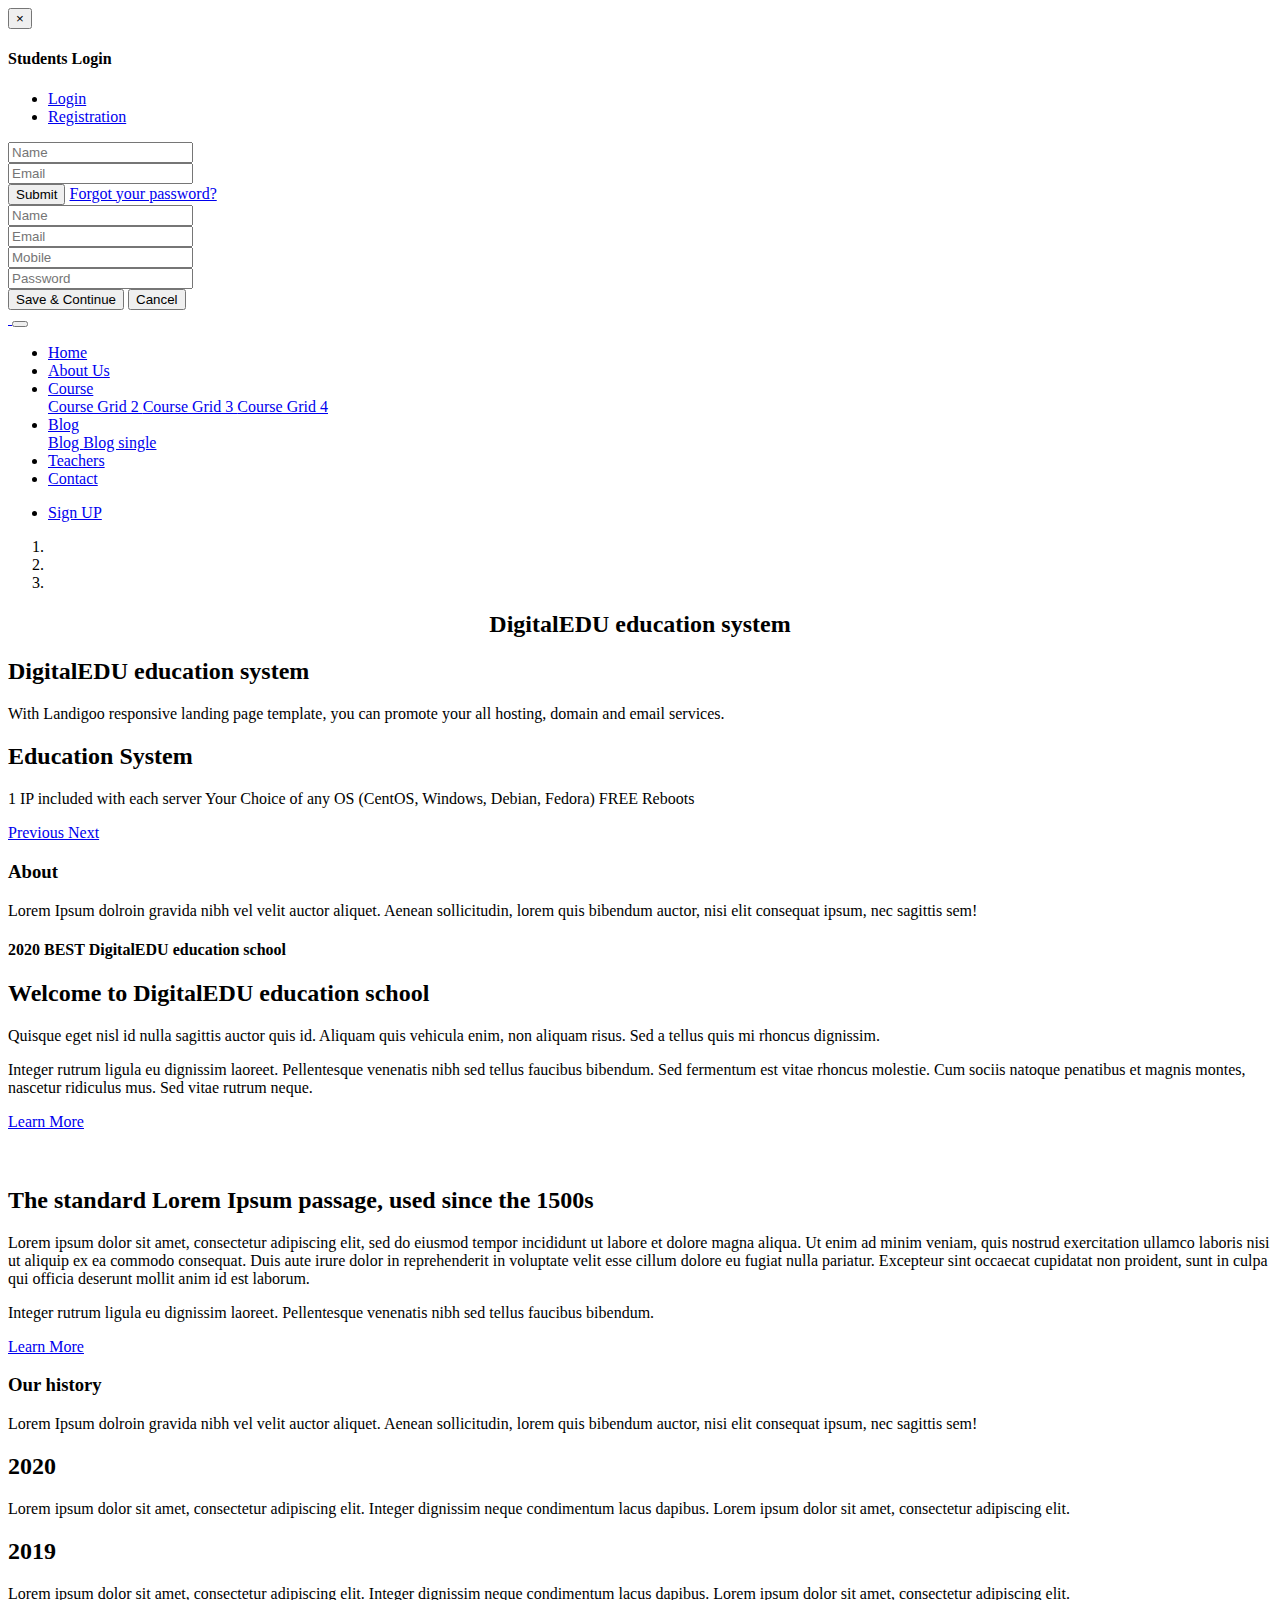
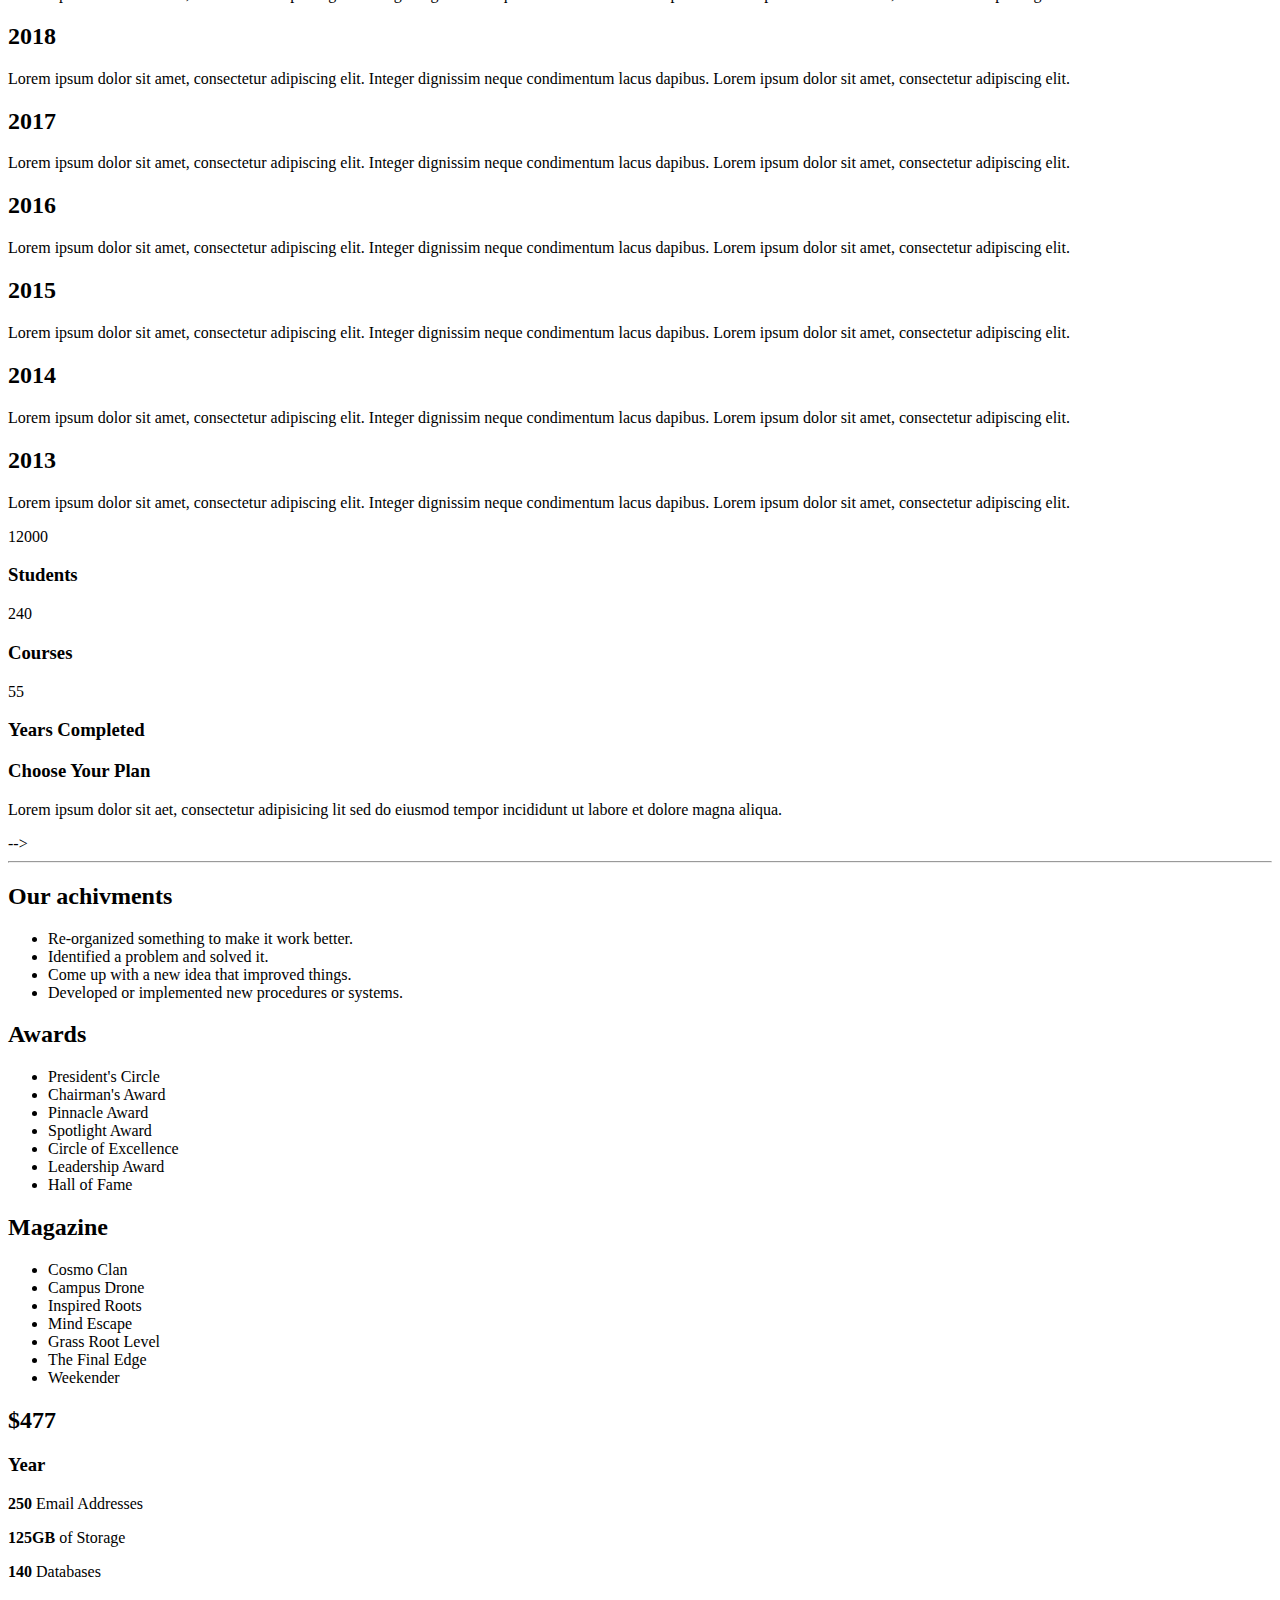
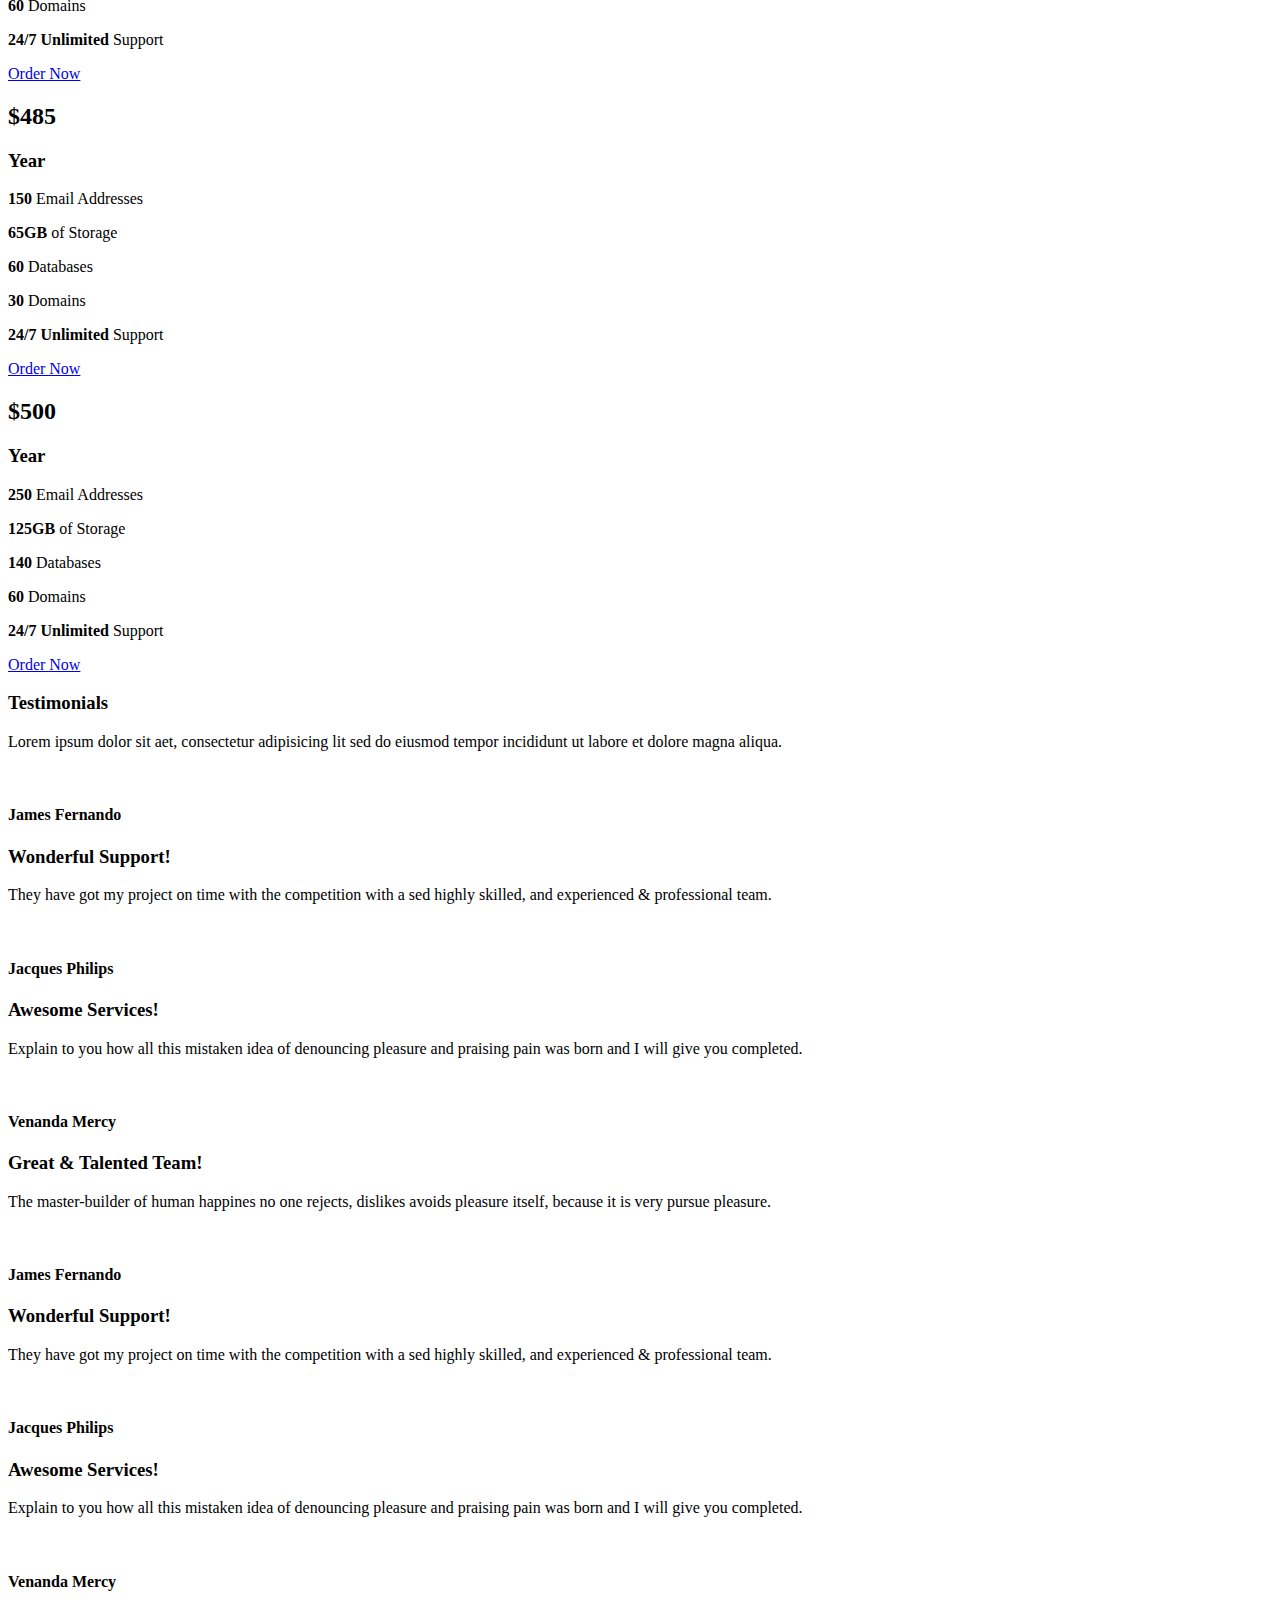
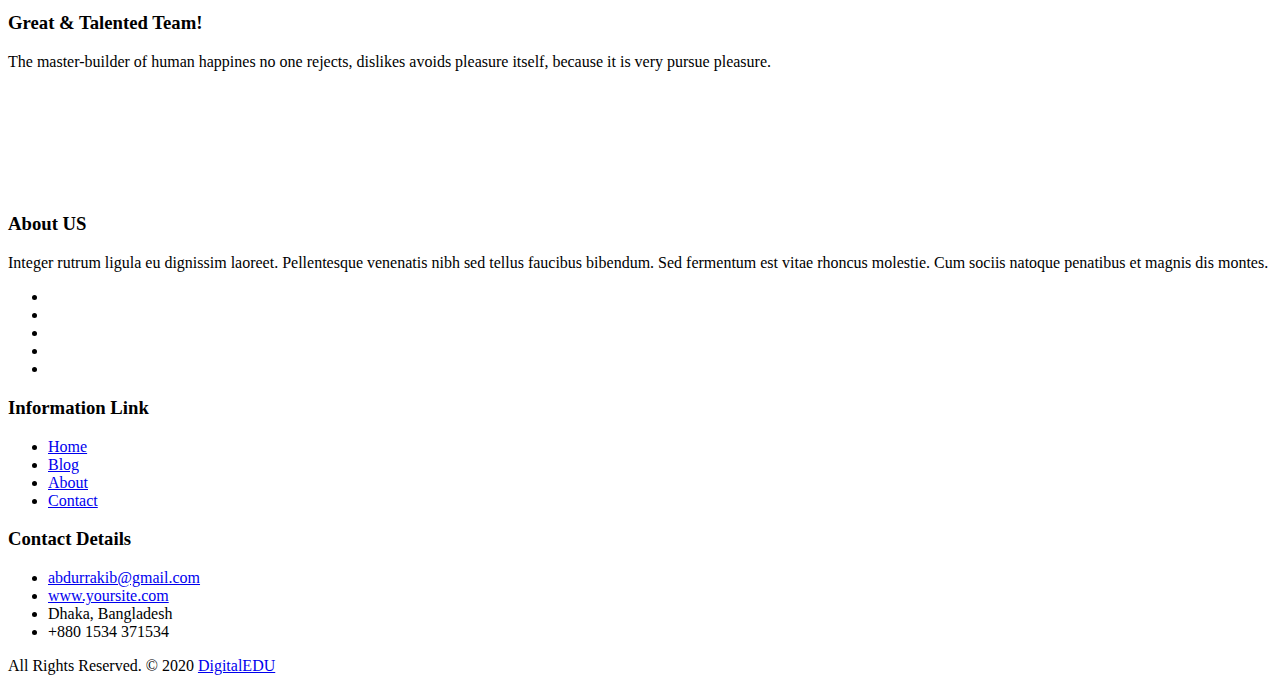
==== index.html @ 0feaf0c2 "Add files via upload" ====
<!DOCTYPE html>
<html lang="en">
<!-- Basic -->
<meta charset="utf-8">
<meta http-equiv="X-UA-Compatible" content="IE=edge">

<!-- Mobile Metas -->
<meta name="viewport" content="width=device-width, initial-scale=1">

<!-- Site Metas -->
<title>DigitalEDU - Education Responsive HTML5 Template</title>
<meta name="keywords" content="">
<meta name="description" content="">
<meta name="author" content="">

<!-- Site Icons -->
<link rel="shortcut icon" href="images/favicon.ico" type="image/x-icon" />
<link rel="apple-touch-icon" href="images/apple-touch-icon.png">

<!-- Bootstrap CSS -->
<link rel="stylesheet" href="css/bootstrap.min.css">
<!-- Site CSS -->
<link rel="stylesheet" href="style.css">
<!-- ALL VERSION CSS -->
<link rel="stylesheet" href="css/versions.css">
<!-- Responsive CSS -->
<link rel="stylesheet" href="css/responsive.css">
<!-- Custom CSS -->
<link rel="stylesheet" href="css/custom.css">

<!-- Modernizer for Portfolio -->
<script src="js/modernizer.js"></script>

<!--[if lt IE 9]>
      <script src="https://oss.maxcdn.com/libs/html5shiv/3.7.0/html5shiv.js"></script>
      <script src="https://oss.maxcdn.com/libs/respond.js/1.4.2/respond.min.js"></script>
    <![endif]-->

</head>

<body class="host_version">

    <!-- Modal -->
    <div class="modal fade" id="login" tabindex="-1" role="dialog" aria-labelledby="myModalLabel">
        <div class="modal-dialog modal-dialog-centered modal-lg" role="document">
            <div class="modal-content">
                <div class="modal-header tit-up">
                    <button type="button" class="close" data-dismiss="modal" aria-hidden="true">&times;</button>
                    <h4 class="modal-title">Students Login</h4>
                </div>
                <div class="modal-body customer-box">
                    <!-- Nav tabs -->
                    <ul class="nav nav-tabs">
                        <li><a class="active" href="#Login" data-toggle="tab">Login</a></li>
                        <li><a href="#Registration" data-toggle="tab">Registration</a></li>
                    </ul>
                    <!-- Tab panes -->
                    <div class="tab-content">
                        <div class="tab-pane active" id="Login">
                            <form role="form" class="form-horizontal">
                                <div class="form-group">
                                    <div class="col-sm-12">
                                        <input class="form-control" id="email1" placeholder="Name" type="text">
                                    </div>
                                </div>
                                <div class="form-group">
                                    <div class="col-sm-12">
                                        <input class="form-control" id="exampleInputPassword1" placeholder="Email" type="email">
                                    </div>
                                </div>
                                <div class="row">
                                    <div class="col-sm-10">
                                        <button type="submit" class="btn btn-light btn-radius btn-brd grd1">
										Submit
									</button>
                                        <a class="for-pwd" href="javascript:;">Forgot your password?</a>
                                    </div>
                                </div>
                            </form>
                        </div>
                        <div class="tab-pane" id="Registration">
                            <form role="form" class="form-horizontal">
                                <div class="form-group">
                                    <div class="col-sm-12">
                                        <input class="form-control" placeholder="Name" type="text">
                                    </div>
                                </div>
                                <div class="form-group">
                                    <div class="col-sm-12">
                                        <input class="form-control" id="email" placeholder="Email" type="email">
                                    </div>
                                </div>
                                <div class="form-group">
                                    <div class="col-sm-12">
                                        <input class="form-control" id="mobile" placeholder="Mobile" type="email">
                                    </div>
                                </div>
                                <div class="form-group">
                                    <div class="col-sm-12">
                                        <input class="form-control" id="password" placeholder="Password" type="password">
                                    </div>
                                </div>
                                <div class="row">
                                    <div class="col-sm-10">
                                        <button type="button" class="btn btn-light btn-radius btn-brd grd1">
										Save &amp; Continue
									</button>
                                        <button type="button" class="btn btn-light btn-radius btn-brd grd1">
										Cancel</button>
                                    </div>
                                </div>
                            </form>
                        </div>
                    </div>
                </div>
            </div>
        </div>
    </div>

    <!-- LOADER -->
    <div id="preloader">
        <div class="loader-container">
            <div class="progress-br float shadow">
                <div class="progress__item"></div>
            </div>
        </div>
    </div>
    <!-- END LOADER -->

    <!-- Start header -->
    <header class="top-navbar">
        <nav class="navbar navbar-expand-lg navbar-light bg-light">
            <div class="container-fluid">
                <a class="navbar-brand" href="index.html">
                    <img src="images/d_u_logo.png" alt="" />
                </a>
                <button class="navbar-toggler" type="button" data-toggle="collapse" data-target="#navbars-host" aria-controls="navbars-rs-food" aria-expanded="false" aria-label="Toggle navigation">
					<span class="icon-bar"></span>
                    <span class="icon-bar"></span>
                    <span class="icon-bar"></span>
				</button>
                <div class="collapse navbar-collapse" id="navbars-host">
                    <ul class="navbar-nav ml-auto">
                        <li class="nav-item active"><a class="nav-link" href="index.html">Home</a></li>
                        <li class="nav-item"><a class="nav-link" href="about.html">About Us</a></li>
                        <li class="nav-item dropdown">
                            <a class="nav-link dropdown-toggle" href="#" id="dropdown-a" data-toggle="dropdown">Course </a>
                            <div class="dropdown-menu" aria-labelledby="dropdown-a">
                                <a class="dropdown-item" href="course-grid-2.html">Course Grid 2 </a>
                                <a class="dropdown-item" href="course-grid-3.html">Course Grid 3 </a>
                                <a class="dropdown-item" href="course-grid-4.html">Course Grid 4 </a>
                            </div>
                        </li>
                        <li class="nav-item dropdown">
                            <a class="nav-link dropdown-toggle" href="#" id="dropdown-a" data-toggle="dropdown">Blog </a>
                            <div class="dropdown-menu" aria-labelledby="dropdown-a">
                                <a class="dropdown-item" href="blog.html">Blog </a>
                                <a class="dropdown-item" href="blog-single.html">Blog single </a>
                            </div>
                        </li>
                        <li class="nav-item"><a class="nav-link" href="teachers.html">Teachers</a></li>

                        <li class="nav-item"><a class="nav-link" href="contact.html">Contact</a></li>
                    </ul>
                    <ul class="nav navbar-nav navbar-right">
                        <li><a class="hover-btn-new log orange" href="#" data-toggle="modal" data-target="#login"><span>Sign UP</span></a></li>
                    </ul>
                </div>
            </div>
        </nav>
    </header>
    <!-- End header -->

    <div id="carouselExampleControls" class="carousel slide bs-slider box-slider" data-ride="carousel" data-pause="hover" data-interval="false">
        <!-- Indicators -->
        <ol class="carousel-indicators">
            <li data-target="#carouselExampleControls" data-slide-to="0" class="active"></li>
            <li data-target="#carouselExampleControls" data-slide-to="1"></li>
            <li data-target="#carouselExampleControls" data-slide-to="2"></li>
        </ol>
        <div class="carousel-inner" role="listbox">
            <div class="carousel-item active">
                <div id="home" class="first-section" style="background-image:url('images/slider-01.jpg');">
                    <div class="dtab">
                        <div class="container">
                            <div class="row">
                                <div class="col-md-12 col-sm-12 text-right">
                                    <div class="big-tagline">
                                        <h2 style="text-align:center;"><strong>DigitalEDU </strong> education system</h2>
                                    </div>
                                </div>
                            </div>
                            <!-- end row -->
                        </div>
                        <!-- end container -->
                    </div>
                </div>
                <!-- end section -->
            </div>
            <div class="carousel-item">
                <div id="home" class="first-section" style="background-image:url('images/slider-02.jpg');">
                    <div class="dtab">
                        <div class="container">
                            <div class="row">
                                <div class="col-md-12 col-sm-12 text-left">
                                    <div class="big-tagline">
                                        <h2 data-animation="animated zoomInRight">DigitalEDU <strong>education system</strong></h2>
                                        <p class="lead" data-animation="animated fadeInLeft">With Landigoo responsive landing page template, you can promote your all hosting, domain and email services. </p>
                                    </div>
                                </div>
                            </div>
                            <!-- end row -->
                        </div>
                        <!-- end container -->
                    </div>
                </div>
                <!-- end section -->
            </div>
            <div class="carousel-item">
                <div id="home" class="first-section" style="background-image:url('images/slider-03.jpg');">
                    <div class="dtab">
                        <div class="container">
                            <div class="row">
                                <div class="col-md-12 col-sm-12 text-center">
                                    <div class="big-tagline">
                                        <h2 data-animation="animated zoomInRight"><strong>Education</strong> System</h2>
                                        <p class="lead" data-animation="animated fadeInLeft">1 IP included with each server Your Choice of any OS (CentOS, Windows, Debian, Fedora) FREE Reboots</p>
                                    </div>
                                </div>
                            </div>
                            <!-- end row -->
                        </div>
                        <!-- end container -->
                    </div>
                </div>
                <!-- end section -->
            </div>
            <!-- Left Control -->
            <a class="new-effect carousel-control-prev" href="#carouselExampleControls" role="button" data-slide="prev">
                <span class="fa fa-angle-left" aria-hidden="true"></span>
                <span class="sr-only">Previous</span>
            </a>

            <!-- Right Control -->
            <a class="new-effect carousel-control-next" href="#carouselExampleControls" role="button" data-slide="next">
                <span class="fa fa-angle-right" aria-hidden="true"></span>
                <span class="sr-only">Next</span>
            </a>
        </div>
    </div>

    <div id="overviews" class="section wb">
        <div class="container">
            <div class="section-title row text-center">
                <div class="col-md-8 offset-md-2">
                    <h3>About</h3>
                    <p class="lead">Lorem Ipsum dolroin gravida nibh vel velit auctor aliquet. Aenean sollicitudin, lorem quis bibendum auctor, nisi elit consequat ipsum, nec sagittis sem!</p>
                </div>
            </div>
            <!-- end title -->

            <div class="row align-items-center">
                <div class="col-xl-6 col-lg-6 col-md-12 col-sm-12">
                    <div class="message-box">
                        <h4>2020 BEST DigitalEDU education school</h4>
                        <h2>Welcome to DigitalEDU education school</h2>
                        <p>Quisque eget nisl id nulla sagittis auctor quis id. Aliquam quis vehicula enim, non aliquam risus. Sed a tellus quis mi rhoncus dignissim.</p>

                        <p> Integer rutrum ligula eu dignissim laoreet. Pellentesque venenatis nibh sed tellus faucibus bibendum. Sed fermentum est vitae rhoncus molestie. Cum sociis natoque penatibus et magnis montes, nascetur ridiculus mus. Sed vitae rutrum
                            neque. </p>

                        <a href="#" class="hover-btn-new orange"><span>Learn More</span></a>
                    </div>
                    <!-- end messagebox -->
                </div>
                <!-- end col -->

                <div class="col-xl-6 col-lg-6 col-md-12 col-sm-12">
                    <div class="post-media wow fadeIn">
                        <img src="images/about_02.jpg" alt="" class="img-fluid img-rounded">
                    </div>
                    <!-- end media -->
                </div>
                <!-- end col -->
            </div>
            <div class="row align-items-center">
                <div class="col-xl-6 col-lg-6 col-md-12 col-sm-12">
                    <div class="post-media wow fadeIn">
                        <img src="images/about_03.jpg" alt="" class="img-fluid img-rounded">
                    </div>
                    <!-- end media -->
                </div>
                <!-- end col -->

                <div class="col-xl-6 col-lg-6 col-md-12 col-sm-12">
                    <div class="message-box">
                        <h2>The standard Lorem Ipsum passage, used since the 1500s</h2>
                        <p>Lorem ipsum dolor sit amet, consectetur adipiscing elit, sed do eiusmod tempor incididunt ut labore et dolore magna aliqua. Ut enim ad minim veniam, quis nostrud exercitation ullamco laboris nisi ut aliquip ex ea commodo consequat.
                            Duis aute irure dolor in reprehenderit in voluptate velit esse cillum dolore eu fugiat nulla pariatur. Excepteur sint occaecat cupidatat non proident, sunt in culpa qui officia deserunt mollit anim id est laborum.</p>

                        <p> Integer rutrum ligula eu dignissim laoreet. Pellentesque venenatis nibh sed tellus faucibus bibendum.</p>

                        <a href="#" class="hover-btn-new orange"><span>Learn More</span></a>
                    </div>
                    <!-- end messagebox -->
                </div>
                <!-- end col -->

            </div>
            <!-- end row -->
        </div>
        <!-- end container -->
    </div>
    <!-- end section -->

    <section class="section lb page-section">
        <div class="container">
            <div class="section-title row text-center">
                <div class="col-md-8 offset-md-2">
                    <h3>Our history</h3>
                    <p class="lead">Lorem Ipsum dolroin gravida nibh vel velit auctor aliquet. Aenean sollicitudin, lorem quis bibendum auctor, nisi elit consequat ipsum, nec sagittis sem!</p>
                </div>
            </div>
            <!-- end title -->
            <div class="timeline">
                <div class="timeline__wrap">
                    <div class="timeline__items">
                        <div class="timeline__item">
                            <div class="timeline__content img-bg-01">
                                <h2>2020</h2>
                                <p>Lorem ipsum dolor sit amet, consectetur adipiscing elit. Integer dignissim neque condimentum lacus dapibus. Lorem ipsum dolor sit amet, consectetur adipiscing elit.</p>
                            </div>
                        </div>
                        <div class="timeline__item">
                            <div class="timeline__content img-bg-02">
                                <h2>2019</h2>
                                <p>Lorem ipsum dolor sit amet, consectetur adipiscing elit. Integer dignissim neque condimentum lacus dapibus. Lorem ipsum dolor sit amet, consectetur adipiscing elit.</p>
                            </div>
                        </div>
                        <div class="timeline__item">
                            <div class="timeline__content img-bg-03">
                                <h2>2018</h2>
                                <p>Lorem ipsum dolor sit amet, consectetur adipiscing elit. Integer dignissim neque condimentum lacus dapibus. Lorem ipsum dolor sit amet, consectetur adipiscing elit.</p>
                            </div>
                        </div>
                        <div class="timeline__item">
                            <div class="timeline__content img-bg-04">
                                <h2>2017</h2>
                                <p>Lorem ipsum dolor sit amet, consectetur adipiscing elit. Integer dignissim neque condimentum lacus dapibus. Lorem ipsum dolor sit amet, consectetur adipiscing elit.</p>
                            </div>
                        </div>
                        <div class="timeline__item">
                            <div class="timeline__content img-bg-01">
                                <h2>2016</h2>
                                <p>Lorem ipsum dolor sit amet, consectetur adipiscing elit. Integer dignissim neque condimentum lacus dapibus. Lorem ipsum dolor sit amet, consectetur adipiscing elit.</p>
                            </div>
                        </div>
                        <div class="timeline__item">
                            <div class="timeline__content img-bg-02">
                                <h2>2015</h2>
                                <p>Lorem ipsum dolor sit amet, consectetur adipiscing elit. Integer dignissim neque condimentum lacus dapibus. Lorem ipsum dolor sit amet, consectetur adipiscing elit.</p>
                            </div>
                        </div>
                        <div class="timeline__item">
                            <div class="timeline__content img-bg-03">
                                <h2>2014</h2>
                                <p>Lorem ipsum dolor sit amet, consectetur adipiscing elit. Integer dignissim neque condimentum lacus dapibus. Lorem ipsum dolor sit amet, consectetur adipiscing elit.</p>
                            </div>
                        </div>
                        <div class="timeline__item">
                            <div class="timeline__content img-bg-04">
                                <h2>2013</h2>
                                <p>Lorem ipsum dolor sit amet, consectetur adipiscing elit. Integer dignissim neque condimentum lacus dapibus. Lorem ipsum dolor sit amet, consectetur adipiscing elit.</p>
                            </div>
                        </div>
                    </div>
                </div>
            </div>
        </div>
    </section>

    <div class="section cl">
        <div class="container">
            <div class="row text-left stat-wrap">
                <div class="col-md-4 col-sm-4 col-xs-12">
                    <span data-scroll class="global-radius icon_wrap effect-1 alignleft"><i class="flaticon-study"></i></span>
                    <p class="stat_count">12000</p>
                    <h3>Students</h3>
                </div>
                <!-- end col -->

                <div class="col-md-4 col-sm-4 col-xs-12">
                    <span data-scroll class="global-radius icon_wrap effect-1 alignleft"><i class="flaticon-online"></i></span>
                    <p class="stat_count">240</p>
                    <h3>Courses</h3>
                </div>
                <!-- end col -->

                <div class="col-md-4 col-sm-4 col-xs-12">
                    <span data-scroll class="global-radius icon_wrap effect-1 alignleft"><i class="flaticon-years"></i></span>
                    <p class="stat_count">55</p>
                    <h3>Years Completed</h3>
                </div>
                <!-- end col -->
            </div>
            <!-- end row -->
        </div>
        <!-- end container -->
    </div>
    <!-- end section -->

    <div id="plan" class="section lb">
        <div class="container">
            <div class="section-title text-center">
                <h3>Choose Your Plan</h3>
                <p>Lorem ipsum dolor sit aet, consectetur adipisicing lit sed do eiusmod tempor incididunt ut labore et dolore magna aliqua. </p>
            </div>
            <!-- end title -->

            <!-- <div class="row">
                <div class="col-md-6 offset-md-3">
                    <div class="message-box">
                        <ul class="nav nav-pills nav-stacked" id="myTabs">
                            <li><a class="active" href="#tab1" data-toggle="pill">Awards</a></li>
                            <li><a href="#tab2" data-toggle="pill">Our courses</a></li>
                        </ul>
                    </div>
                </div>
                <!-- end col -->
        </div> -->

        <hr class="invis">

        <div class="row">
            <div class="col-md-12">
                <div class="tab-content">
                    <div class="tab-pane active fade show" id="tab1">
                        <div class="row text-center">
                            <div class="col-md-4">
                                <div class="pricing-table pricing-table-highlighted">
                                    <div class="pricing-table-header grd1">
                                        <h2>Our achivments</h2>
                                    </div>
                                    <div class="pricing-table-space"></div>
                                    <div class="pricing-table-features">
                                        <ul>
                                            <li>Re-organized something to make it work better.</li>
                                            <li>Identified a problem and solved it.</li>
                                            <li>Come up with a new idea that improved things.</li>
                                            <li>Developed or implemented new procedures or systems.</li>
                                        </ul>
                                    </div>
                                    <div class="pricing-table-sign-up">
                                        <a href="#" class="hover-btn-new orange"><span></span></a>
                                    </div>
                                </div>
                            </div>
                            <div class="col-md-4">
                                <div class="pricing-table pricing-table-highlighted">
                                    <div class="pricing-table-header grd1">
                                        <h2>Awards</h2>

                                    </div>
                                    <div class="pricing-table-space"></div>
                                    <div class="pricing-table-features">
                                        <ul>
                                            <li>President's Circle</li>
                                            <li>Chairman's Award</li>
                                            <li>Pinnacle Award</li>
                                            <li>Spotlight Award</li>
                                            <li>Circle of Excellence</li>
                                            <li>Leadership Award</li>
                                            <li>Hall of Fame</li>
                                        </ul>
                                    </div>
                                    <div class="pricing-table-sign-up">
                                        <a href="#" class="hover-btn-new orange"><span></span></a>
                                    </div>
                                </div>
                            </div>

                            <div class="col-md-4">
                                <div class="pricing-table pricing-table-highlighted">
                                    <div class="pricing-table-header grd1">
                                        <h2>Magazine</h2>

                                    </div>
                                    <div class="pricing-table-space"></div>
                                    <div class="pricing-table-features">
                                        <ul>
                                            <li>Cosmo Clan</li>
                                            <li>Campus Drone</li>
                                            <li>Inspired Roots</li>
                                            <li>Mind Escape</li>
                                            <li>Grass Root Level</li>
                                            <li>The Final Edge</li>
                                            <li>Weekender</li>
                                        </ul>
                                    </div>
                                    <div class="pricing-table-sign-up">
                                        <a href="#" class="hover-btn-new orange"><span></span></a>
                                    </div>
                                </div>
                            </div>
                        </div>
                        <!-- end row -->
                    </div>
                    <!-- end pane -->

                    <div class="tab-pane fade" id="tab2">
                        <div class="row text-center">
                            <div class="col-md-4">
                                <div class="pricing-table pricing-table-highlighted">
                                    <div class="pricing-table-header grd1">
                                        <h2>$477</h2>
                                        <h3>Year</h3>
                                    </div>
                                    <div class="pricing-table-space"></div>
                                    <div class="pricing-table-features">
                                        <p><i class="fa fa-envelope-o"></i> <strong>250</strong> Email Addresses</p>
                                        <p><i class="fa fa-rocket"></i> <strong>125GB</strong> of Storage</p>
                                        <p><i class="fa fa-database"></i> <strong>140</strong> Databases</p>
                                        <p><i class="fa fa-link"></i> <strong>60</strong> Domains</p>
                                        <p><i class="fa fa-life-ring"></i> <strong>24/7 Unlimited</strong> Support</p>
                                    </div>
                                    <div class="pricing-table-sign-up">
                                        <a href="#" class="hover-btn-new orange"><span>Order Now</span></a>
                                    </div>
                                </div>
                            </div>
                            <div class="col-md-4">
                                <div class="pricing-table pricing-table-highlighted">
                                    <div class="pricing-table-header grd1">
                                        <h2>$485</h2>
                                        <h3>Year</h3>
                                    </div>
                                    <div class="pricing-table-space"></div>
                                    <div class="pricing-table-features">
                                        <p><i class="fa fa-envelope-o"></i> <strong>150</strong> Email Addresses</p>
                                        <p><i class="fa fa-rocket"></i> <strong>65GB</strong> of Storage</p>
                                        <p><i class="fa fa-database"></i> <strong>60</strong> Databases</p>
                                        <p><i class="fa fa-link"></i> <strong>30</strong> Domains</p>
                                        <p><i class="fa fa-life-ring"></i> <strong>24/7 Unlimited</strong> Support</p>
                                    </div>
                                    <div class="pricing-table-sign-up">
                                        <a href="#" class="hover-btn-new orange"><span>Order Now</span></a>
                                    </div>
                                </div>
                            </div>

                            <div class="col-md-4">
                                <div class="pricing-table pricing-table-highlighted">
                                    <div class="pricing-table-header grd1">
                                        <h2>$500</h2>
                                        <h3>Year</h3>
                                    </div>
                                    <div class="pricing-table-space"></div>
                                    <div class="pricing-table-features">
                                        <p><i class="fa fa-envelope-o"></i> <strong>250</strong> Email Addresses</p>
                                        <p><i class="fa fa-rocket"></i> <strong>125GB</strong> of Storage</p>
                                        <p><i class="fa fa-database"></i> <strong>140</strong> Databases</p>
                                        <p><i class="fa fa-link"></i> <strong>60</strong> Domains</p>
                                        <p><i class="fa fa-life-ring"></i> <strong>24/7 Unlimited</strong> Support</p>
                                    </div>
                                    <div class="pricing-table-sign-up">
                                        <a href="#" class="hover-btn-new orange"><span>Order Now</span></a>
                                    </div>
                                </div>
                            </div>
                        </div>
                        <!-- end row -->
                    </div>
                    <!-- end pane -->
                </div>
                <!-- end content -->
            </div>
            <!-- end col -->
        </div>
        <!-- end row -->
    </div>
    <!-- end container -->
    </div>
    <!-- end section -->

    <div id="testimonials" class="parallax section db parallax-off" style="background-image:url('images/parallax_04.jpg');">
        <div class="container">
            <div class="section-title text-center">
                <h3>Testimonials</h3>
                <p>Lorem ipsum dolor sit aet, consectetur adipisicing lit sed do eiusmod tempor incididunt ut labore et dolore magna aliqua. </p>
            </div>
            <!-- end title -->

            <div class="row">
                <div class="col-md-12 col-sm-12">
                    <div class="testi-carousel owl-carousel owl-theme">
                        <div class="testimonial clearfix">
                            <div class="testi-meta">
                                <img src="images/testi_01.png" alt="" class="img-fluid">
                                <h4>James Fernando </h4>
                            </div>
                            <div class="desc">
                                <h3><i class="fa fa-quote-left"></i> Wonderful Support!</h3>
                                <p class="lead">They have got my project on time with the competition with a sed highly skilled, and experienced & professional team.</p>
                            </div>
                            <!-- end testi-meta -->
                        </div>
                        <!-- end testimonial -->

                        <div class="testimonial clearfix">
                            <div class="testi-meta">
                                <img src="images/testi_02.png" alt="" class="img-fluid">
                                <h4>Jacques Philips </h4>
                            </div>
                            <div class="desc">
                                <h3><i class="fa fa-quote-left"></i> Awesome Services!</h3>
                                <p class="lead">Explain to you how all this mistaken idea of denouncing pleasure and praising pain was born and I will give you completed.</p>
                            </div>
                            <!-- end testi-meta -->
                        </div>
                        <!-- end testimonial -->

                        <div class="testimonial clearfix">
                            <div class="testi-meta">
                                <img src="images/testi_03.png" alt="" class="img-fluid ">
                                <h4>Venanda Mercy </h4>
                            </div>
                            <div class="desc">
                                <h3><i class="fa fa-quote-left"></i> Great & Talented Team!</h3>
                                <p class="lead">The master-builder of human happines no one rejects, dislikes avoids pleasure itself, because it is very pursue pleasure. </p>
                            </div>
                            <!-- end testi-meta -->
                        </div>
                        <!-- end testimonial -->
                        <div class="testimonial clearfix">
                            <div class="testi-meta">
                                <img src="images/testi_01.png" alt="" class="img-fluid">
                                <h4>James Fernando </h4>
                            </div>
                            <div class="desc">
                                <h3><i class="fa fa-quote-left"></i> Wonderful Support!</h3>
                                <p class="lead">They have got my project on time with the competition with a sed highly skilled, and experienced & professional team.</p>
                            </div>
                            <!-- end testi-meta -->
                        </div>
                        <!-- end testimonial -->

                        <div class="testimonial clearfix">
                            <div class="testi-meta">
                                <img src="images/testi_02.png" alt="" class="img-fluid">
                                <h4>Jacques Philips </h4>
                            </div>
                            <div class="desc">
                                <h3><i class="fa fa-quote-left"></i> Awesome Services!</h3>
                                <p class="lead">Explain to you how all this mistaken idea of denouncing pleasure and praising pain was born and I will give you completed.</p>
                            </div>
                            <!-- end testi-meta -->
                        </div>
                        <!-- end testimonial -->

                        <div class="testimonial clearfix">
                            <div class="testi-meta">
                                <img src="images/testi_03.png" alt="" class="img-fluid">
                                <h4>Venanda Mercy </h4>
                            </div>
                            <div class="desc">
                                <h3><i class="fa fa-quote-left"></i> Great & Talented Team!</h3>
                                <p class="lead">The master-builder of human happines no one rejects, dislikes avoids pleasure itself, because it is very pursue pleasure. </p>
                            </div>
                            <!-- end testi-meta -->
                        </div>
                        <!-- end testimonial -->
                    </div>
                    <!-- end carousel -->
                </div>
                <!-- end col -->
            </div>
            <!-- end row -->
        </div>
        <!-- end container -->
    </div>
    <!-- end section -->

    <div class="parallax section dbcolor">
        <div class="container">
            <div class="row logos">
                <div class="col-md-2 col-sm-2 col-xs-6 wow fadeInUp">
                    <a href="#"><img src="images/logo_01.png" alt="" class="img-repsonsive"></a>
                </div>
                <div class="col-md-2 col-sm-2 col-xs-6 wow fadeInUp">
                    <a href="#"><img src="images/logo_02.png" alt="" class="img-repsonsive"></a>
                </div>
                <div class="col-md-2 col-sm-2 col-xs-6 wow fadeInUp">
                    <a href="#"><img src="images/logo_03.png" alt="" class="img-repsonsive"></a>
                </div>
                <div class="col-md-2 col-sm-2 col-xs-6 wow fadeInUp">
                    <a href="#"><img src="images/logo_04.png" alt="" class="img-repsonsive"></a>
                </div>
                <div class="col-md-2 col-sm-2 col-xs-6 wow fadeInUp">
                    <a href="#"><img src="images/logo_05.png" alt="" class="img-repsonsive"></a>
                </div>
                <div class="col-md-2 col-sm-2 col-xs-6 wow fadeInUp">
                    <a href="#"><img src="images/logo_06.png" alt="" class="img-repsonsive"></a>
                </div>
            </div>
            <!-- end row -->
        </div>
        <!-- end container -->
    </div>
    <!-- end section -->

    <footer class="footer">
        <div class="container">
            <div class="row">
                <div class="col-lg-4 col-md-4 col-xs-12">
                    <div class="widget clearfix">
                        <div class="widget-title">
                            <h3>About US</h3>
                        </div>
                        <p> Integer rutrum ligula eu dignissim laoreet. Pellentesque venenatis nibh sed tellus faucibus bibendum. Sed fermentum est vitae rhoncus molestie. Cum sociis natoque penatibus et magnis dis montes.</p>
                        <div class="footer-right">
                            <ul class="footer-links-soi">
                                <li><a href="#"><i class="fa fa-facebook"></i></a></li>
                                <li><a href="#"><i class="fa fa-github"></i></a></li>
                                <li><a href="#"><i class="fa fa-twitter"></i></a></li>
                                <li><a href="#"><i class="fa fa-dribbble"></i></a></li>
                                <li><a href="#"><i class="fa fa-pinterest"></i></a></li>
                            </ul>
                            <!-- end links -->
                        </div>
                    </div>
                    <!-- end clearfix -->
                </div>
                <!-- end col -->

                <div class="col-lg-4 col-md-4 col-xs-12">
                    <div class="widget clearfix">
                        <div class="widget-title">
                            <h3>Information Link</h3>
                        </div>
                        <ul class="footer-links">
                            <li><a href="#">Home</a></li>
                            <li><a href="#">Blog</a></li>
                            <li><a href="#">About</a></li>
                            <li><a href="#">Contact</a></li>
                        </ul>
                        <!-- end links -->
                    </div>
                    <!-- end clearfix -->
                </div>
                <!-- end col -->

                <div class="col-lg-4 col-md-4 col-xs-12">
                    <div class="widget clearfix">
                        <div class="widget-title">
                            <h3>Contact Details</h3>
                        </div>

                        <ul class="footer-links">
                            <li><a href="mailto:#">abdurrakib@gmail.com</a></li>
                            <li><a href="#">www.yoursite.com</a></li>
                            <li>Dhaka, Bangladesh</li>
                            <li>+880 1534 371534</li>
                        </ul>
                        <!-- end links -->
                    </div>
                    <!-- end clearfix -->
                </div>
                <!-- end col -->

            </div>
            <!-- end row -->
        </div>
        <!-- end container -->
    </footer>
    <!-- end footer -->

    <div class="copyrights">
        <div class="container">
            <div class="footer-distributed">
                <div class="footer-center">
                    <p class="footer-company-name">All Rights Reserved. &copy; 2020 <a href="#">DigitalEDU</a></p>
                </div>
            </div>
        </div>
        <!-- end container -->
    </div>
    <!-- end copyrights -->

    <a href="#" id="scroll-to-top" class="dmtop global-radius"><i class="fa fa-angle-up"></i></a>

    <!-- ALL JS FILES -->
    <script src="js/all.js"></script>
    <!-- ALL PLUGINS -->
    <script src="js/custom.js"></script>
    <script src="js/timeline.min.js"></script>
    <script>
        timeline(document.querySelectorAll('.timeline'), {
            forceVerticalMode: 700,
            mode: 'horizontal',
            verticalStartPosition: 'left',
            visibleItems: 4
        });
    </script>
</body>

</html>
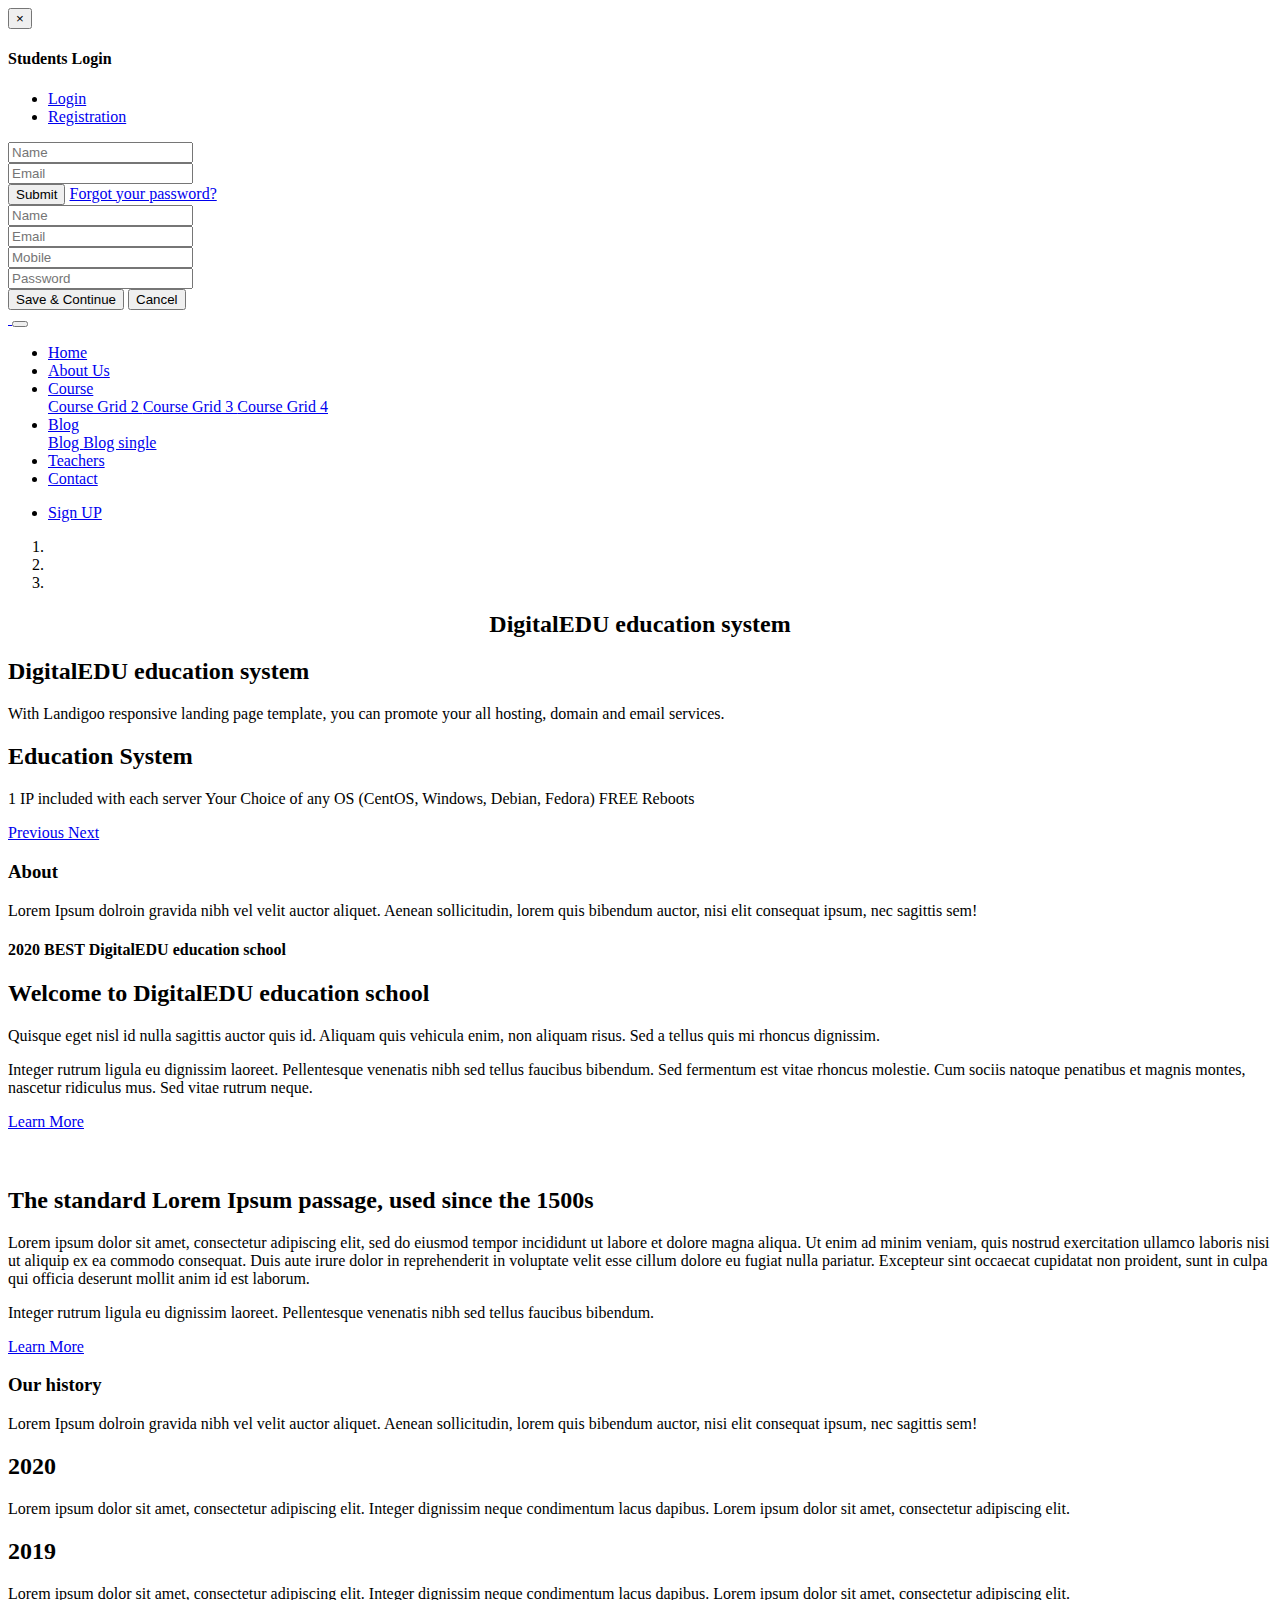
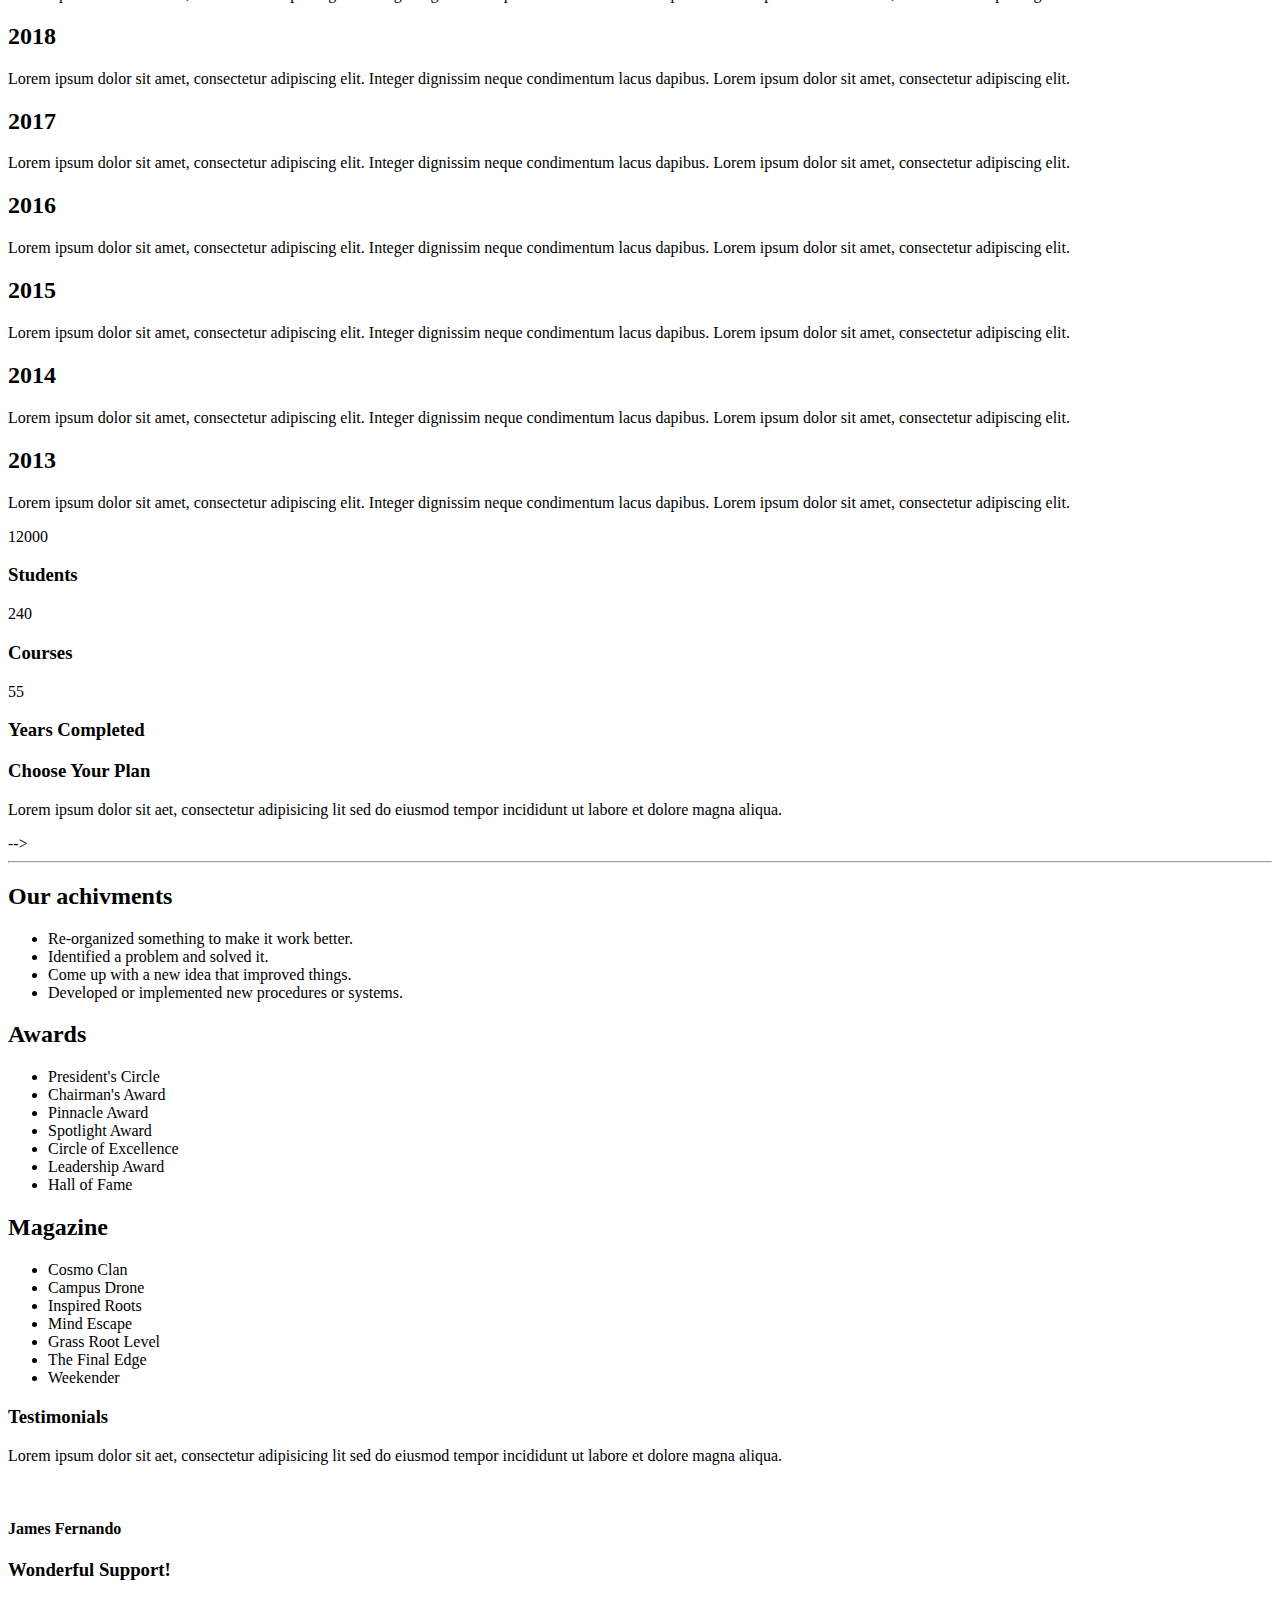
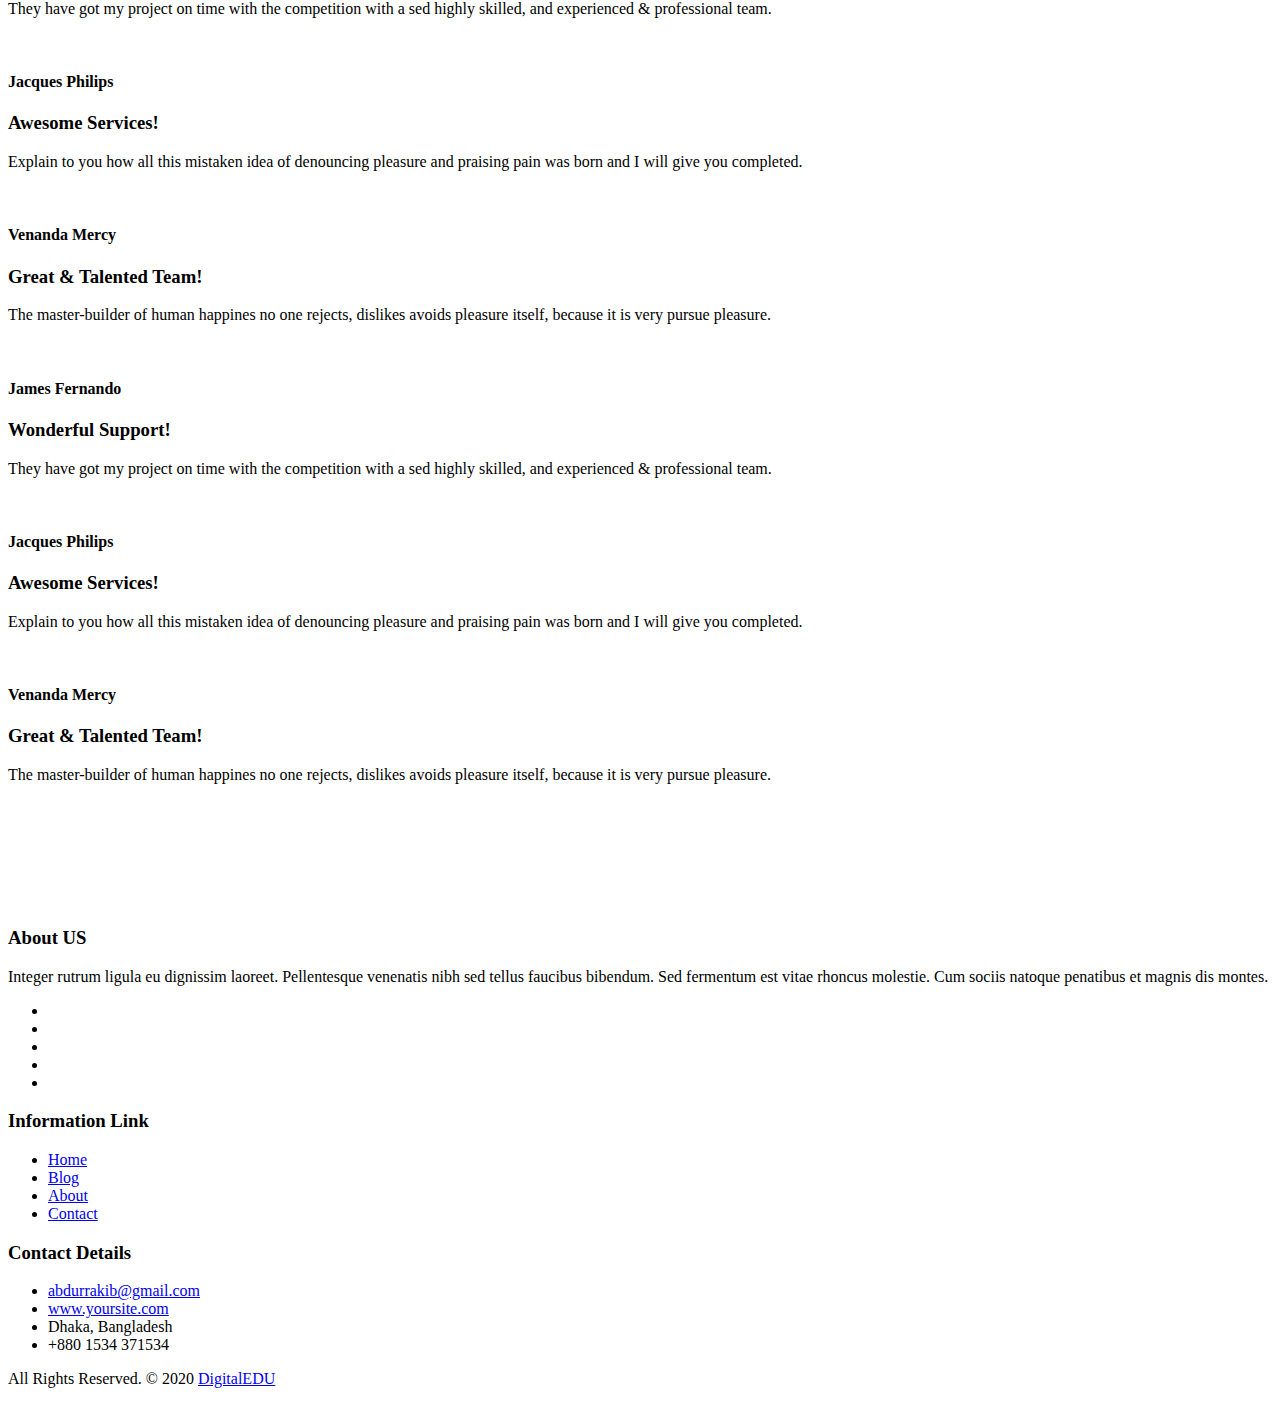
==== commit 0dfd4690: "Add files via upload" ====
--- a/index.html
+++ b/index.html
@@ -507,69 +507,7 @@
                     </div>
                     <!-- end pane -->
 
-                    <div class="tab-pane fade" id="tab2">
-                        <div class="row text-center">
-                            <div class="col-md-4">
-                                <div class="pricing-table pricing-table-highlighted">
-                                    <div class="pricing-table-header grd1">
-                                        <h2>$477</h2>
-                                        <h3>Year</h3>
-                                    </div>
-                                    <div class="pricing-table-space"></div>
-                                    <div class="pricing-table-features">
-                                        <p><i class="fa fa-envelope-o"></i> <strong>250</strong> Email Addresses</p>
-                                        <p><i class="fa fa-rocket"></i> <strong>125GB</strong> of Storage</p>
-                                        <p><i class="fa fa-database"></i> <strong>140</strong> Databases</p>
-                                        <p><i class="fa fa-link"></i> <strong>60</strong> Domains</p>
-                                        <p><i class="fa fa-life-ring"></i> <strong>24/7 Unlimited</strong> Support</p>
-                                    </div>
-                                    <div class="pricing-table-sign-up">
-                                        <a href="#" class="hover-btn-new orange"><span>Order Now</span></a>
-                                    </div>
-                                </div>
-                            </div>
-                            <div class="col-md-4">
-                                <div class="pricing-table pricing-table-highlighted">
-                                    <div class="pricing-table-header grd1">
-                                        <h2>$485</h2>
-                                        <h3>Year</h3>
-                                    </div>
-                                    <div class="pricing-table-space"></div>
-                                    <div class="pricing-table-features">
-                                        <p><i class="fa fa-envelope-o"></i> <strong>150</strong> Email Addresses</p>
-                                        <p><i class="fa fa-rocket"></i> <strong>65GB</strong> of Storage</p>
-                                        <p><i class="fa fa-database"></i> <strong>60</strong> Databases</p>
-                                        <p><i class="fa fa-link"></i> <strong>30</strong> Domains</p>
-                                        <p><i class="fa fa-life-ring"></i> <strong>24/7 Unlimited</strong> Support</p>
-                                    </div>
-                                    <div class="pricing-table-sign-up">
-                                        <a href="#" class="hover-btn-new orange"><span>Order Now</span></a>
-                                    </div>
-                                </div>
-                            </div>
-
-                            <div class="col-md-4">
-                                <div class="pricing-table pricing-table-highlighted">
-                                    <div class="pricing-table-header grd1">
-                                        <h2>$500</h2>
-                                        <h3>Year</h3>
-                                    </div>
-                                    <div class="pricing-table-space"></div>
-                                    <div class="pricing-table-features">
-                                        <p><i class="fa fa-envelope-o"></i> <strong>250</strong> Email Addresses</p>
-                                        <p><i class="fa fa-rocket"></i> <strong>125GB</strong> of Storage</p>
-                                        <p><i class="fa fa-database"></i> <strong>140</strong> Databases</p>
-                                        <p><i class="fa fa-link"></i> <strong>60</strong> Domains</p>
-                                        <p><i class="fa fa-life-ring"></i> <strong>24/7 Unlimited</strong> Support</p>
-                                    </div>
-                                    <div class="pricing-table-sign-up">
-                                        <a href="#" class="hover-btn-new orange"><span>Order Now</span></a>
-                                    </div>
-                                </div>
-                            </div>
-                        </div>
-                        <!-- end row -->
-                    </div>
+
                     <!-- end pane -->
                 </div>
                 <!-- end content -->
